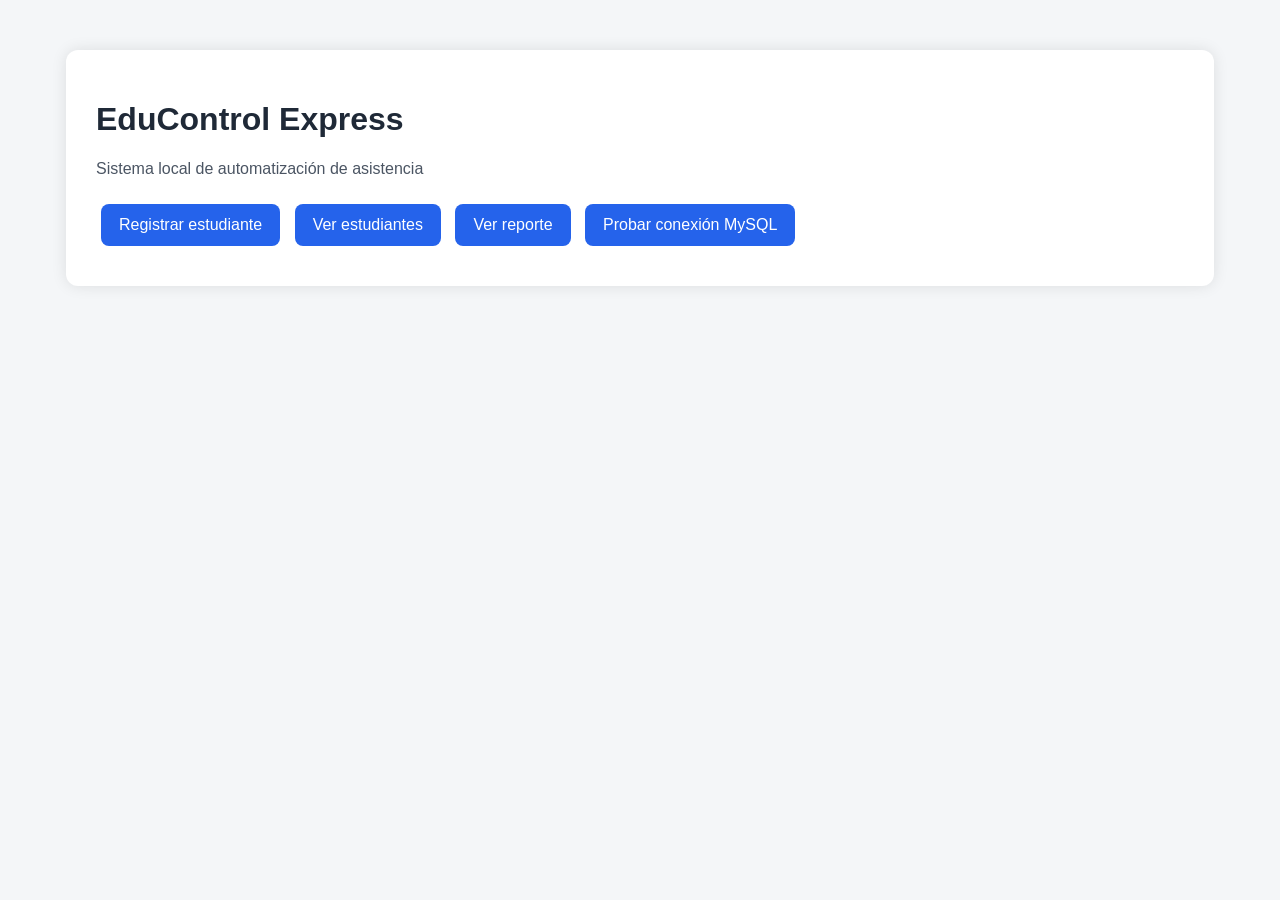
==== templates/index.html @ 28ca57de "Primera version de EduControl Express" ====
<!DOCTYPE html>
<html lang="es">
<head>
    <meta charset="UTF-8">
    <title>EduControl Express</title>
    <link rel="stylesheet" href="/static/style.css">
</head>
<body>
    <div class="container">
        <h1>EduControl Express</h1>
        <p>Sistema local de automatización de asistencia</p>

        <a href="/registrar_alumno" class="btn">Registrar estudiante</a>
        <a href="/alumnos" class="btn">Ver estudiantes</a>
        <a href="/reporte" class="btn">Ver reporte</a>
        <a href="/test_db" class="btn">Probar conexión MySQL</a>
    </div>
</body>
</html>
---- static/style.css ----
body {
    font-family: Arial, sans-serif;
    background: #f4f6f8;
    margin: 0;
    padding: 0;
}

.container {
    width: 85%;
    margin: 50px auto;
    background: white;
    padding: 30px;
    border-radius: 12px;
    box-shadow: 0 0 15px rgba(0,0,0,0.1);
}

h1 {
    color: #1f2937;
}

p {
    color: #4b5563;
}

.btn, button {
    display: inline-block;
    padding: 12px 18px;
    margin: 10px 5px;
    background: #2563eb;
    color: white;
    text-decoration: none;
    border: none;
    border-radius: 8px;
    cursor: pointer;
}

.btn-small {
    padding: 8px 12px;
    background: #16a34a;
    color: white;
    text-decoration: none;
    border-radius: 6px;
}

input {
    display: block;
    width: 100%;
    padding: 10px;
    margin: 10px 0 20px 0;
}

table {
    width: 100%;
    border-collapse: collapse;
    margin-top: 25px;
}

th {
    background: #1f2937;
    color: white;
}

td, th {
    border: 1px solid #d1d5db;
    padding: 12px;
    text-align: center;
}

.presente {
    color: green;
    font-weight: bold;
}

.falta {
    color: red;
    font-weight: bold;
}

.btn-edit {
    padding: 8px 12px;
    background: #f59e0b;
    color: white;
    text-decoration: none;
    border-radius: 6px;
}

.btn-danger {
    padding: 8px 12px;
    background: #dc2626;
    color: white;
    border: none;
    border-radius: 6px;
    cursor: pointer;
}

form {
    margin: 0;
}

.paralelo-header td {
    background: #111827;
    color: white;
    font-weight: bold;
    text-align: left;
    font-size: 18px;
    padding: 14px;
}
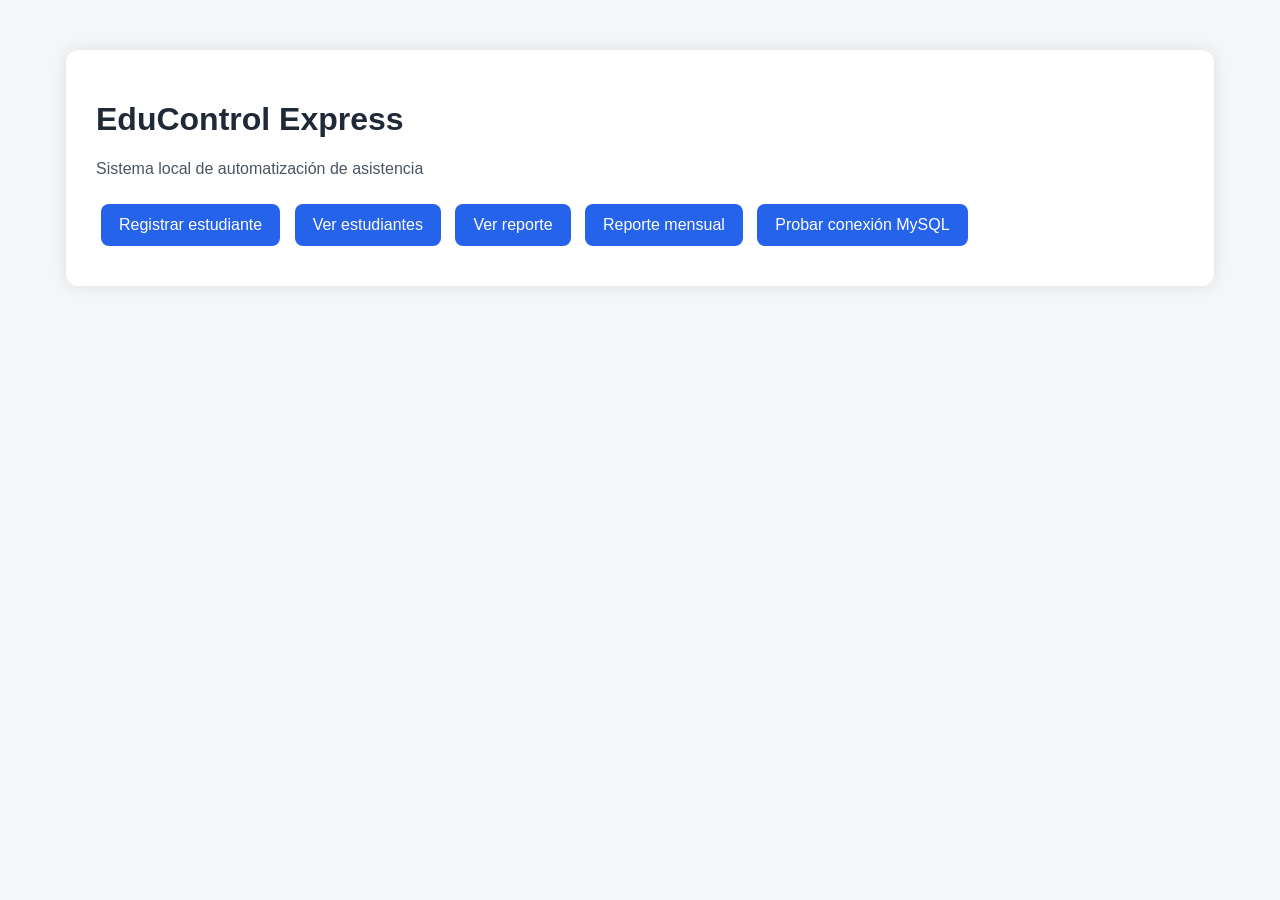
==== commit 39afdacd: "Reporte mensual, README y requirements en UTF-8 Co-Authored-By: Claude Opus 5.5 <noreply@anthropic.c" ====
--- a/templates/index.html
+++ b/templates/index.html
@@ -1,19 +1,20 @@
-<!DOCTYPE html>
-<html lang="es">
-<head>
-    <meta charset="UTF-8">
-    <title>EduControl Express</title>
-    <link rel="stylesheet" href="/static/style.css">
-</head>
-<body>
-    <div class="container">
-        <h1>EduControl Express</h1>
-        <p>Sistema local de automatización de asistencia</p>
-
-        <a href="/registrar_alumno" class="btn">Registrar estudiante</a>
-        <a href="/alumnos" class="btn">Ver estudiantes</a>
-        <a href="/reporte" class="btn">Ver reporte</a>
-        <a href="/test_db" class="btn">Probar conexión MySQL</a>
-    </div>
-</body>
+<!DOCTYPE html>
+<html lang="es">
+<head>
+    <meta charset="UTF-8">
+    <title>EduControl Express</title>
+    <link rel="stylesheet" href="/static/style.css">
+</head>
+<body>
+    <div class="container">
+        <h1>EduControl Express</h1>
+        <p>Sistema local de automatización de asistencia</p>
+
+        <a href="/registrar_alumno" class="btn">Registrar estudiante</a>
+        <a href="/alumnos" class="btn">Ver estudiantes</a>
+        <a href="/reporte" class="btn">Ver reporte</a>
+        <a href="/reporte_mensual" class="btn">Reporte mensual</a>
+        <a href="/test_db" class="btn">Probar conexión MySQL</a>
+    </div>
+</body>
 </html>
--- a/static/style.css
+++ b/static/style.css
@@ -1,107 +1,166 @@
-body {
-    font-family: Arial, sans-serif;
-    background: #f4f6f8;
-    margin: 0;
-    padding: 0;
-}
-
-.container {
-    width: 85%;
-    margin: 50px auto;
-    background: white;
-    padding: 30px;
-    border-radius: 12px;
-    box-shadow: 0 0 15px rgba(0,0,0,0.1);
-}
-
-h1 {
-    color: #1f2937;
-}
-
-p {
-    color: #4b5563;
-}
-
-.btn, button {
-    display: inline-block;
-    padding: 12px 18px;
-    margin: 10px 5px;
-    background: #2563eb;
-    color: white;
-    text-decoration: none;
-    border: none;
-    border-radius: 8px;
-    cursor: pointer;
-}
-
-.btn-small {
-    padding: 8px 12px;
-    background: #16a34a;
-    color: white;
-    text-decoration: none;
-    border-radius: 6px;
-}
-
-input {
-    display: block;
-    width: 100%;
-    padding: 10px;
-    margin: 10px 0 20px 0;
-}
-
-table {
-    width: 100%;
-    border-collapse: collapse;
-    margin-top: 25px;
-}
-
-th {
-    background: #1f2937;
-    color: white;
-}
-
-td, th {
-    border: 1px solid #d1d5db;
-    padding: 12px;
-    text-align: center;
-}
-
-.presente {
-    color: green;
-    font-weight: bold;
-}
-
-.falta {
-    color: red;
-    font-weight: bold;
-}
-
-.btn-edit {
-    padding: 8px 12px;
-    background: #f59e0b;
-    color: white;
-    text-decoration: none;
-    border-radius: 6px;
-}
-
-.btn-danger {
-    padding: 8px 12px;
-    background: #dc2626;
-    color: white;
-    border: none;
-    border-radius: 6px;
-    cursor: pointer;
-}
-
-form {
-    margin: 0;
-}
-
-.paralelo-header td {
-    background: #111827;
-    color: white;
-    font-weight: bold;
-    text-align: left;
-    font-size: 18px;
-    padding: 14px;
-}+body {
+    font-family: Arial, sans-serif;
+    background: #f4f6f8;
+    margin: 0;
+    padding: 0;
+}
+
+.container {
+    width: 85%;
+    margin: 50px auto;
+    background: white;
+    padding: 30px;
+    border-radius: 12px;
+    box-shadow: 0 0 15px rgba(0,0,0,0.1);
+}
+
+h1 {
+    color: #1f2937;
+}
+
+p {
+    color: #4b5563;
+}
+
+.btn, button {
+    display: inline-block;
+    padding: 12px 18px;
+    margin: 10px 5px;
+    background: #2563eb;
+    color: white;
+    text-decoration: none;
+    border: none;
+    border-radius: 8px;
+    cursor: pointer;
+}
+
+.btn-small {
+    padding: 8px 12px;
+    background: #16a34a;
+    color: white;
+    text-decoration: none;
+    border-radius: 6px;
+}
+
+input {
+    display: block;
+    width: 100%;
+    padding: 10px;
+    margin: 10px 0 20px 0;
+}
+
+table {
+    width: 100%;
+    border-collapse: collapse;
+    margin-top: 25px;
+}
+
+th {
+    background: #1f2937;
+    color: white;
+}
+
+td, th {
+    border: 1px solid #d1d5db;
+    padding: 12px;
+    text-align: center;
+}
+
+.presente {
+    color: green;
+    font-weight: bold;
+}
+
+.falta {
+    color: red;
+    font-weight: bold;
+}
+
+.btn-edit {
+    padding: 8px 12px;
+    background: #f59e0b;
+    color: white;
+    text-decoration: none;
+    border-radius: 6px;
+}
+
+.btn-danger {
+    padding: 8px 12px;
+    background: #dc2626;
+    color: white;
+    border: none;
+    border-radius: 6px;
+    cursor: pointer;
+}
+
+form {
+    margin: 0;
+}
+
+.paralelo-header td {
+    background: #111827;
+    color: white;
+    font-weight: bold;
+    text-align: left;
+    font-size: 18px;
+    padding: 14px;
+}
+
+.container-wide {
+    width: 95%;
+    margin: 40px auto;
+    background: white;
+    padding: 30px;
+    border-radius: 12px;
+    box-shadow: 0 0 15px rgba(0,0,0,0.1);
+}
+
+.table-scroll {
+    overflow-x: auto;
+    margin-top: 25px;
+}
+
+.monthly-table {
+    width: 100%;
+    border-collapse: collapse;
+    min-width: 1200px;
+}
+
+.monthly-table th {
+    background: #1f2937;
+    color: white;
+    padding: 10px;
+    text-align: center;
+    position: sticky;
+    top: 0;
+    z-index: 2;
+}
+
+.monthly-table td {
+    border: 1px solid #d1d5db;
+    padding: 8px;
+    text-align: center;
+}
+
+.student-name {
+    text-align: left !important;
+    font-weight: bold;
+    min-width: 220px;
+    background: #f9fafb;
+}
+
+.fixed-column {
+    min-width: 220px;
+}
+
+.check {
+    color: #16a34a;
+    font-weight: bold;
+    font-size: 20px;
+}
+
+.cross {
+    color: #dc2626;
+    font-weight: bold;
+    font-size: 20px;
+}
